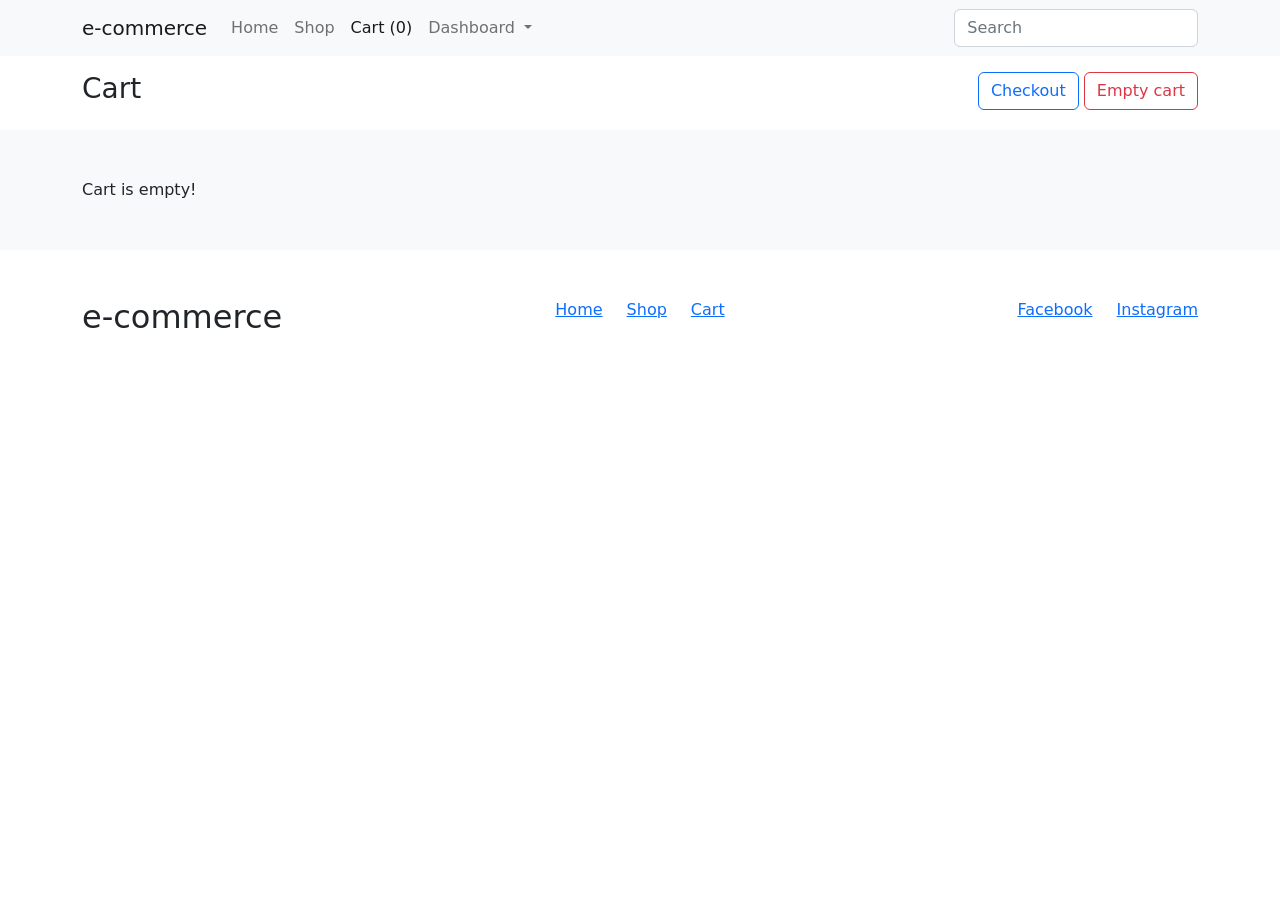
==== cart.html @ dbd30309 "Faza-2" ====
<!DOCTYPE html>
<html lang="en">
<head>
    <meta charset="UTF-8">
    <meta http-equiv="X-UA-Compatible" content="IE=edge">
    <meta name="viewport" content="width=device-width, initial-scale=1.0">
    <title>Cart | e-commerce</title>
    <link rel="stylesheet" href="./assets/css/bootstrap.min.css" />
    <style>
        .card {
            overflow: hidden;
        }

        .card img {
            width: auto !important;
            height: 120px;
            display: block;
            margin: 0 auto;
        }

        .card h5 {
            line-height: 32px;
            height: 64px;
            overflow: hidden;
        }

        .card .description {
            margin-top: 15px;
            display: inline-block;
        }
    </style>
</head>
<body>
    <nav class="navbar navbar-expand-lg bg-light">
        <div class="container">
          <a class="navbar-brand" href="#">e-commerce</a>
          <button class="navbar-toggler" type="button" data-bs-toggle="collapse" data-bs-target="#navbarSupportedContent" aria-controls="navbarSupportedContent" aria-expanded="false" aria-label="Toggle navigation">
            <span class="navbar-toggler-icon"></span>
          </button>
          <div class="collapse navbar-collapse" id="navbarSupportedContent">
            <ul class="navbar-nav me-auto mb-2 mb-lg-0">
              <li class="nav-item">
                <a class="nav-link" aria-current="page" href="index.html">Home</a>
              </li>
              <li class="nav-item">
                <a class="nav-link" href="shop.html">Shop</a>
              </li>
              <li class="nav-item">
                <a class="nav-link active" href="cart.html" id="cart-lbl">Cart</a>
              </li>
              <li class="nav-item dropdown">
                <a class="nav-link dropdown-toggle" href="#" role="button" data-bs-toggle="dropdown" aria-expanded="false">
                  Dashboard
                </a>
                <ul class="dropdown-menu">
                  <li><a class="dropdown-item" href="orders.html">Orders</a></li>
                  <li><a class="dropdown-item" href="#">Sign out</a></li>
                </ul>
              </li>
            </ul>
            <input class="form-control w-25" id="search" type="search" placeholder="Search" aria-label="Search">
          </div>
        </div>
    </nav>

    <section class="filters py-3">
        <div class="container d-md-flex justify-content-md-between">
            <h3>Cart</h3>
            <div>
                <button class="btn bnt-sm btn-outline-primary" id="checkout" data-bs-toggle="modal" data-bs-target="#checkoutModal">Checkout</button>
                <button class="btn bnt-sm btn-outline-danger" id="empty-cart">Empty cart</button>
            </div>
        </div>
    </section>

    <section class="cart bg-light py-5">
        <div class="container">
            <div class="table-responsive" id="cart-items">
            </div>
        </div>
    </section>

    <footer class="py-5">
        <div class="container">
            <div class="row">
                <div class="col-xl-4 col-lg-4 col-md-4 col-sm-12">
                    <h2>e-commerce</h2>
                </div>
                <div class="col-xl-4 col-lg-4 col-md-4 col-sm-12 d-md-flex justify-content-md-center">
                    <ul class="nav">
                        <li class="nav-item"><a href="index.html">Home</a></li>
                        <li class="nav-item mx-4"><a href="shop.html">Shop</a></li>
                        <li class="nav-item"><a href="cart.html">Cart</a></li>
                    </ul>
                </div>
                <div class="col-xl-4 col-lg-4 col-md-4 col-sm-12 d-md-flex justify-content-md-end">
                    <ul class="nav">
                        <li class="nav-item"><a href="#">Facebook</a></li>
                        <li class="nav-item ms-4"><a href="#">Instagram</a></li>
                    </ul>
                </div>
            </div>
        </div>
    </footer>

    <!-- Modal -->
    <div class="modal fade" id="checkoutModal" tabindex="-1" aria-labelledby="checkoutModalLabel" aria-hidden="true">
        <div class="modal-dialog">
        <div class="modal-content">
            <div class="modal-header">
            <h1 class="modal-title fs-5" id="checkoutModalLabel">Checkout</h1>
            <button type="button" class="btn-close" data-bs-dismiss="modal" aria-label="Close"></button>
            </div>
            <div class="modal-body">
                <form id="checkout-form">
                    <div class="form-group mb-3">
                        <input type="text" name="fullname" id="fullname" placeholder="Fullname" class="form-control" />
                    </div>
                    <div class="form-group mb-3">
                        <input type="text" name="phone" id="phone" placeholder="Phone" class="form-control" />
                    </div>
                    <div class="form-group mb-3">
                        <input type="email" name="email" id="email" placeholder="Email" class="form-control" />
                    </div>
                    <div class="form-group mb-3">
                        <textarea name="address" id="address" class="form-control" placeholder="Address"></textarea> 
                    </div>
                </form>
            </div>
            <div class="modal-footer">
            <button type="button" class="btn btn-secondary" data-bs-dismiss="modal">Close</button>
            <button type="button" class="btn btn-primary" id="checkout-btn">Submit</button>
            </div>
        </div>
        </div>
    </div>

    <script src="./assets/js/bootstrap.bundle.min.js"></script>
    <script type="module">
        import {getCartItems, add, remove, empty} from './modules/Cart.js'
        
        const search_input = document.querySelector('#search')
        const empty_cart_btn = document.querySelector('#empty-cart')

        const cart = getCartItems()

        document.querySelector('#cart-lbl').innerHTML = `Cart (${cart.length})`

        if(cart.length > 0) {
            let cart_html = `
            <table class="table table-bordered">
                <tr>
                    <th>#</th>
                    <th>Title</th>
                    <th>Price</th>
                </tr>
            `

            cart.forEach(item => {
                cart_html += `
                <tr>
                    <td>${item.id}</td>
                    <td>${item.title}</td>
                    <td>${item.qty}</td>
                    <td>${item.price.toFixed(2)} EUR</td>
                    <td>${(item.price * item.qty).toFixed(2)} EUR</td>
                </td>
                `
            })

            cart_html += '</table>'

            document.querySelector('#cart-items').innerHTML = cart_html
        } else {
            document.querySelector('#cart-items').innerHTML = 'Cart is empty!'
        }


        empty_cart_btn.addEventListener('click', e => {
            e.preventDefault()
            empty()
        })
        

        search_input.addEventListener('keyup', e => {
          e.preventDefault()

          switch(e.keyCode) {
            case 13:
              window.location.href = `http://127.0.0.1:5500/shop.html?keyword=${e.target.value}`
              break
          }
        })
    </script>
</body>
</html>
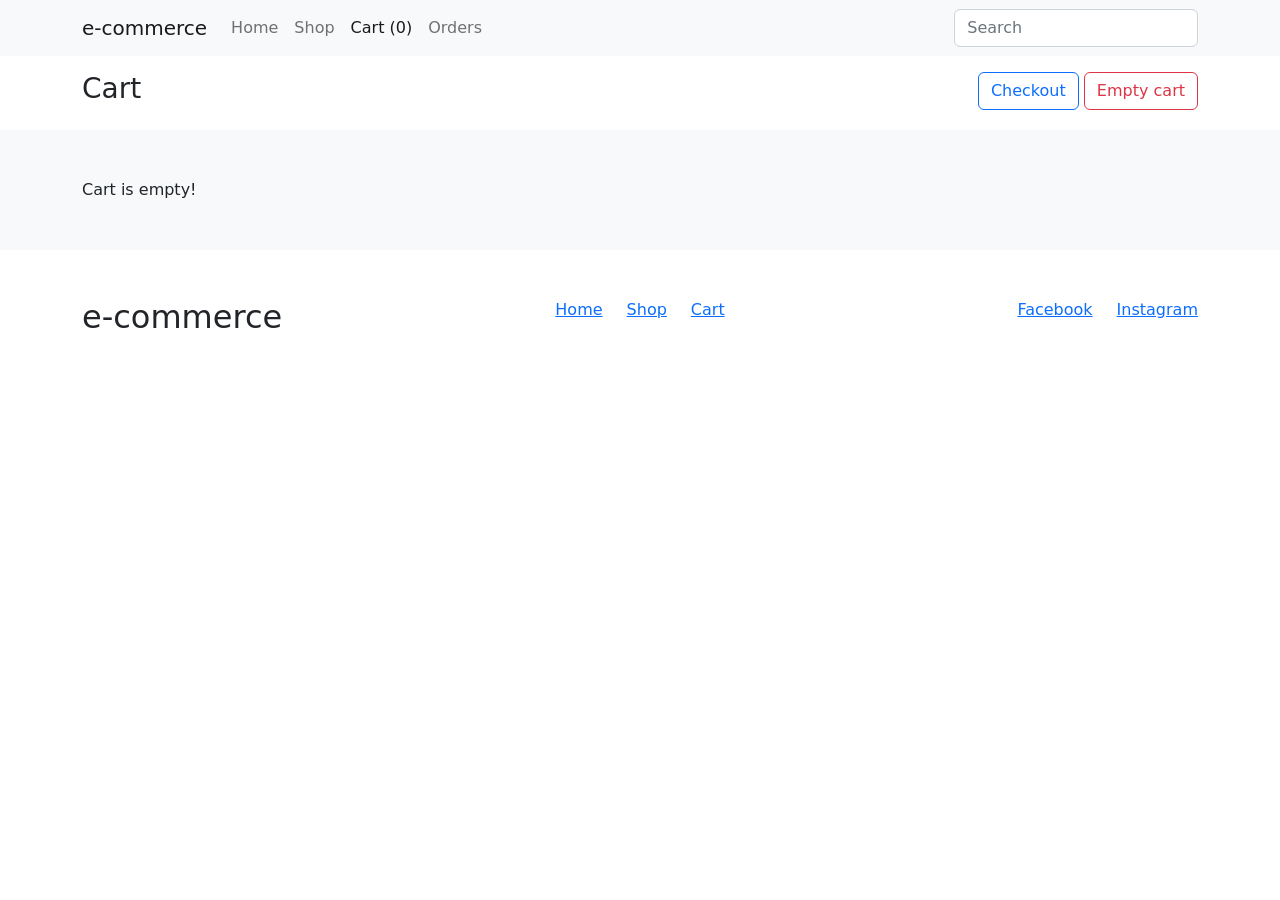
==== commit bc15740c: "Faza3-faza-e-fundit" ====
--- a/cart.html
+++ b/cart.html
@@ -48,14 +48,8 @@
               <li class="nav-item">
                 <a class="nav-link active" href="cart.html" id="cart-lbl">Cart</a>
               </li>
-              <li class="nav-item dropdown">
-                <a class="nav-link dropdown-toggle" href="#" role="button" data-bs-toggle="dropdown" aria-expanded="false">
-                  Dashboard
-                </a>
-                <ul class="dropdown-menu">
-                  <li><a class="dropdown-item" href="orders.html">Orders</a></li>
-                  <li><a class="dropdown-item" href="#">Sign out</a></li>
-                </ul>
+              <li class="nav-item">
+                <a class="nav-link" href="orders.html">Orders</a>
               </li>
             </ul>
             <input class="form-control w-25" id="search" type="search" placeholder="Search" aria-label="Search">
@@ -111,36 +105,37 @@
             <h1 class="modal-title fs-5" id="checkoutModalLabel">Checkout</h1>
             <button type="button" class="btn-close" data-bs-dismiss="modal" aria-label="Close"></button>
             </div>
+            <form action="#" id="checkout_frm">
             <div class="modal-body">
-                <form id="checkout-form">
-                    <div class="form-group mb-3">
-                        <input type="text" name="fullname" id="fullname" placeholder="Fullname" class="form-control" />
-                    </div>
-                    <div class="form-group mb-3">
-                        <input type="text" name="phone" id="phone" placeholder="Phone" class="form-control" />
-                    </div>
-                    <div class="form-group mb-3">
-                        <input type="email" name="email" id="email" placeholder="Email" class="form-control" />
-                    </div>
-                    <div class="form-group mb-3">
-                        <textarea name="address" id="address" class="form-control" placeholder="Address"></textarea> 
-                    </div>
-                </form>
+                <div class="form-group mb-3">
+                    <input type="text" name="fullname" id="fullname" required placeholder="Fullname" class="form-control" />
+                </div>
+                <div class="form-group mb-3">
+                    <input type="text" name="phone" id="phone" required placeholder="Phone" class="form-control" />
+                </div>
+                <div class="form-group mb-3">
+                    <input type="email" name="email" id="email" required placeholder="Email" class="form-control" />
+                </div>
+                <div class="form-group mb-3">
+                    <textarea name="address" id="address" required class="form-control" placeholder="Address"></textarea> 
+                </div>
             </div>
             <div class="modal-footer">
-            <button type="button" class="btn btn-secondary" data-bs-dismiss="modal">Close</button>
-            <button type="button" class="btn btn-primary" id="checkout-btn">Submit</button>
-            </div>
+                <button type="button" class="btn btn-secondary" data-bs-dismiss="modal">Close</button>
+                <button type="submit" class="btn btn-primary">Submit</button>
+            </div>
+            </form>
         </div>
         </div>
     </div>
 
     <script src="./assets/js/bootstrap.bundle.min.js"></script>
     <script type="module">
-        import {getCartItems, add, remove, empty} from './modules/Cart.js'
+        import {getCartItems, add, remove, empty, checkout} from './modules/Cart.js'
         
         const search_input = document.querySelector('#search')
         const empty_cart_btn = document.querySelector('#empty-cart')
+        const checkout_frm = document.querySelector('#checkout_frm')
 
         const cart = getCartItems()
 
@@ -179,6 +174,7 @@
         empty_cart_btn.addEventListener('click', e => {
             e.preventDefault()
             empty()
+            window.location.href = `http://127.0.0.1:5500/cart.html`
         })
         
 
@@ -191,6 +187,36 @@
               break
           }
         })
+
+        function isLoggedIn() {
+            const is_loggedin = localStorage.getItem('is_loggedin') ?? 0
+            return Boolean(is_loggedin)
+        }
+
+        checkout_frm.addEventListener('submit', e => {
+            e.preventDefault()
+
+            const form = e.target.elements
+
+            const data = {
+                'fullname': form['fullname'].value,
+                'email': form['email'].value,
+                'phone': form['phone'].value,
+                'address': form['address'].value
+            }
+
+            if(isLoggedIn()) {
+                data.user = localStorage.getItem('email')
+                
+                if(checkout(data)) {
+                    window.location.href = 'orders.html'
+                } else {
+                    alert('Something want wrong!')
+                }
+            } else {
+                alert('Please login first!')
+            }
+        })
     </script>
 </body>
 </html>
